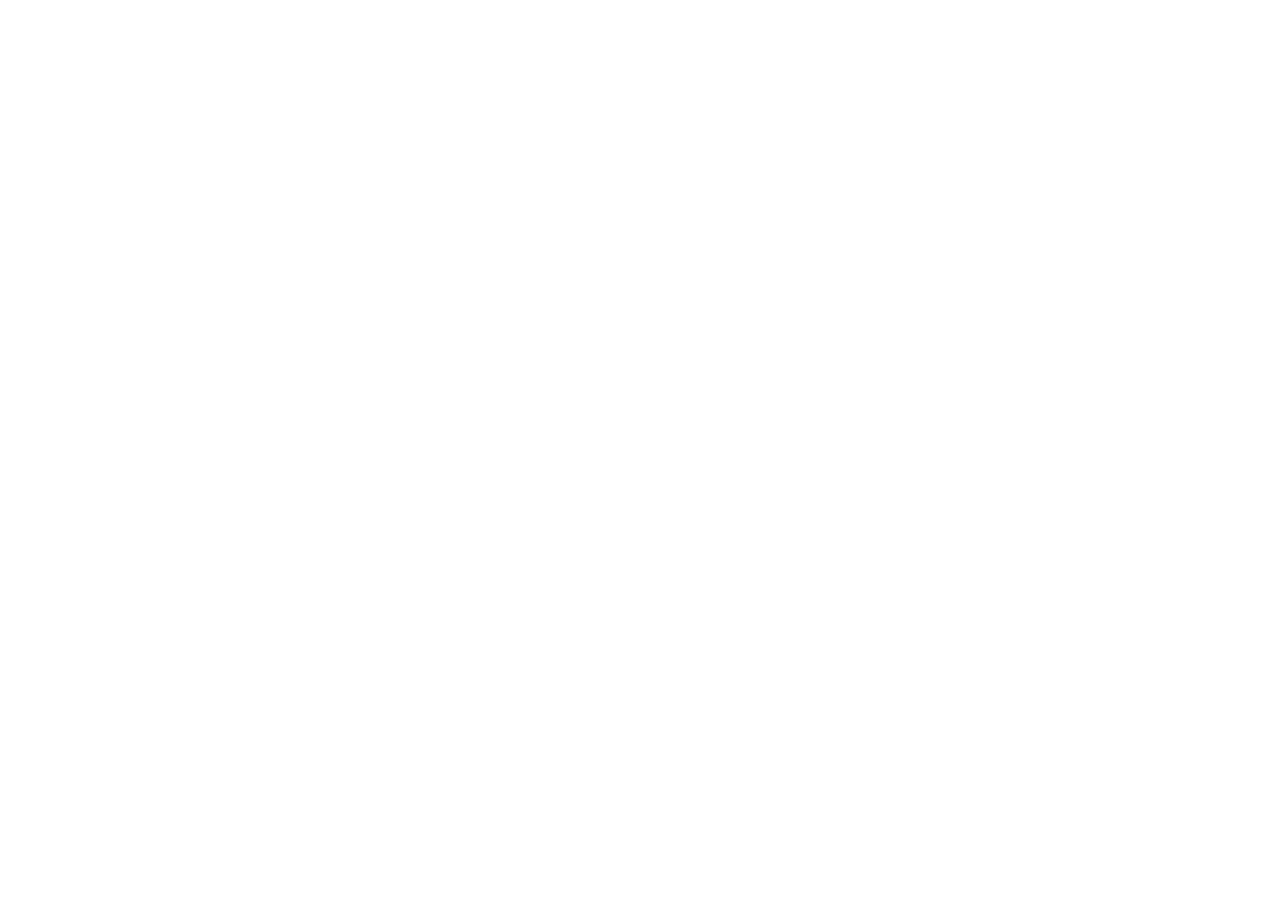
==== inde.html @ f03fc9db "Init repo" ====
<!DOCTYPE html>
<html lang="en">

<head>
    <meta charset="UTF-8">
    <meta name="viewport" content="width=device-width, initial-scale=1.0">
    <link rel="stylesheet" href="css/main.css">
    <title>book store pro</title>
</head>

<body>
</body>

</html>
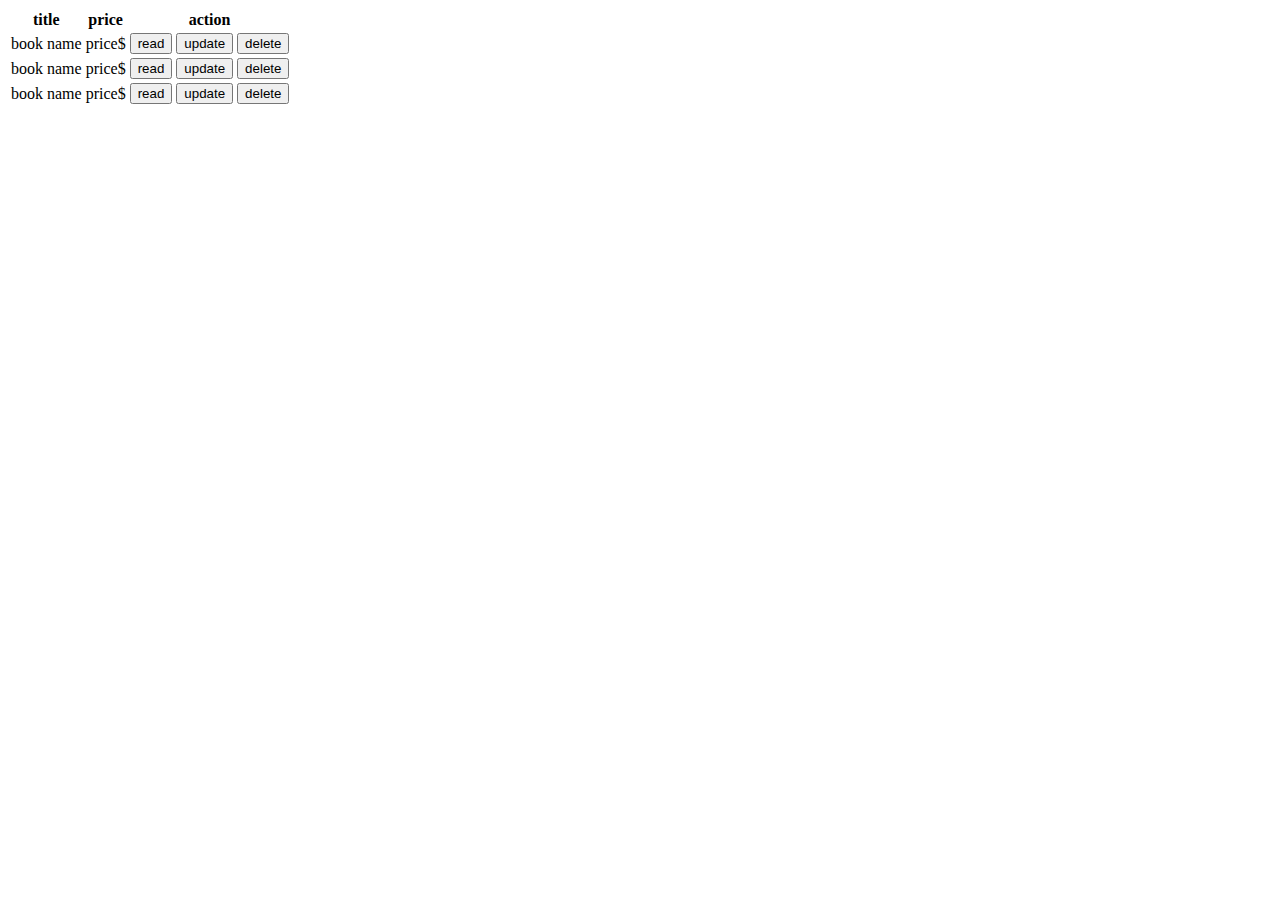
==== commit 90982994: "Create first sketch" ====
--- a/inde.html
+++ b/inde.html
@@ -9,6 +9,49 @@
 </head>
 
 <body>
+    <table>
+        <tbody>
+
+            <tr>
+                <th>title</th>
+                <th>price </th>
+                <th>action</th>
+            </tr>
+            
+        <tr>
+            <td>book name</td>
+            <td>price$</td>
+            <td>
+                <button class="read-button">read</button>
+                <button class="update-button">update</button>
+                <button class="delete-button">delete</button>   
+            </td>
+            </tr>
+        <tr>
+            <td>book name</td>
+            <td>price$</td>
+            <td>
+                <button class="read-button">read</button>
+                <button class="update-button">update</button>
+                <button class="delete-button">delete</button>   
+            </td>
+            </tr>
+        <tr>
+            <td>book name</td>
+            <td>price$</td>
+            <td>
+                <button class="read-button">read</button>
+                <button class="update-button">update</button>
+                <button class="delete-button">delete</button>   
+            </td>
+            </tr>
+        </tbody>
+    </table>
+
+    <script src="js/main.bookstore.js"></script>
+    <script src="js/service/srvice.bookstore.js"></script>
+    <script src="js/service/util.bookstore.js"></script>
+
 </body>
 
 </html>